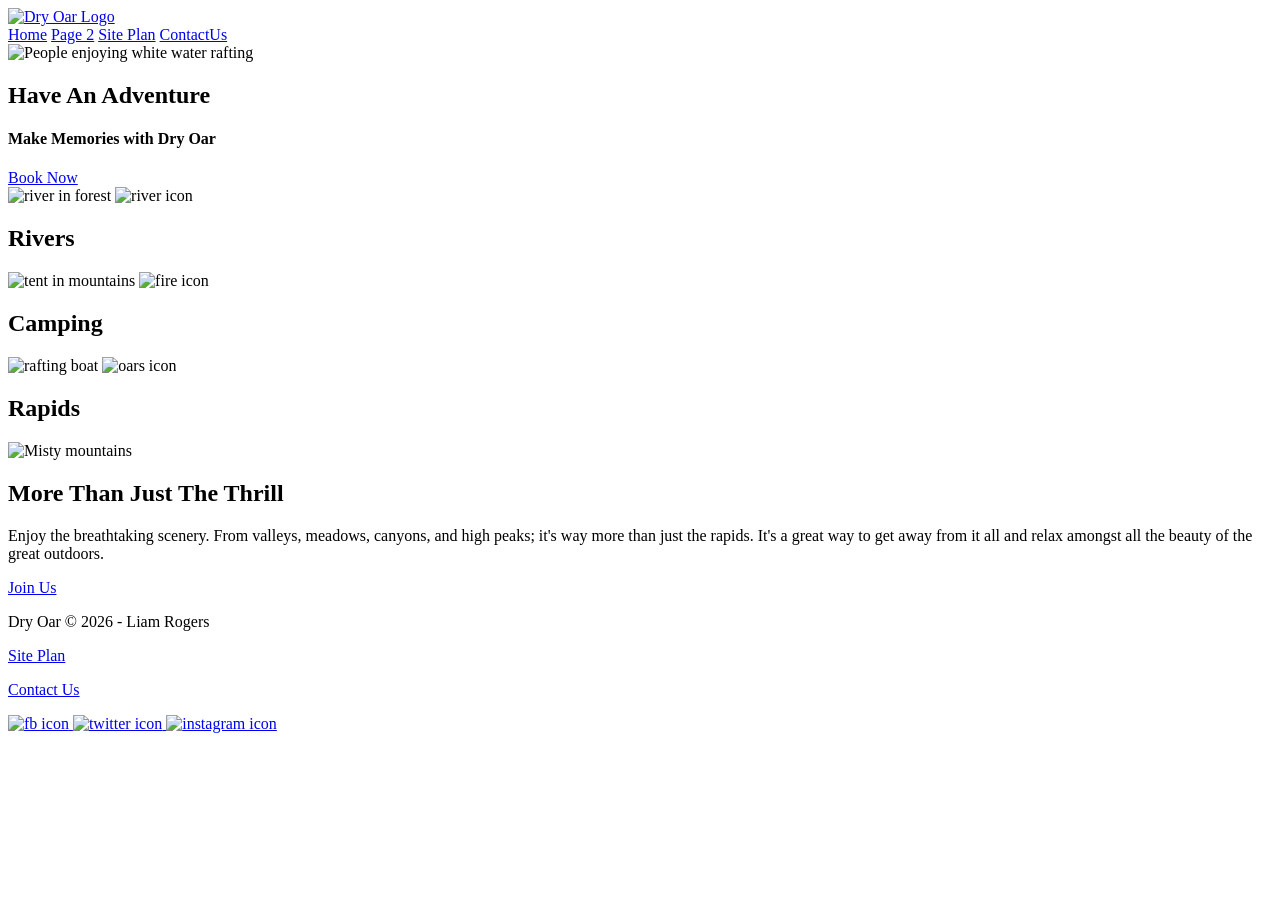
==== white_water_rafting/index.html @ 063c462a "Add files via upload" ====
<!DOCTYPE html>
<html lang="en">
<head>
    <link rel="stylesheet" href="styles/style.css">
    <meta charset="UTF-8">
    <meta name="viewport" content="width=device-width, initial-scale=1.0">
    <title>Whitewater Rafting Vacations</title>
</head>
<body>
    <div id ="content">
    <header>
        
        <a id="logo_link" href="index.html">
            <img class="logo" src="images/logo.png" alt="Dry Oar Logo">
        </a>
        <nav>
            <a href="index.html">Home</a>
            <a href="#">Page 2</a>
            <a href="site-plan-rafting.html">Site Plan</a>
            <a href="contactus.html">ContactUs</a>
        </nav>
    </header>
    <div id="hero">
        <div id = "hero-box">
            <img id="hero-img" src="images/hero.png" alt="People enjoying white water rafting">
        </div>
        <section id="hero-msg">
            <h1 class = "home-title">Have An Adventure</h1>
            <h4>Make Memories with Dry Oar </h4>
            <div class = 'button-box'>
                <a class='book' href="contactus.html">Book Now</a>
            </div>
        </section>
    </div>
<main class="home-grid">
    <section class="rivers-card">
        <img class="card-img" src="images/rivers.jpg" alt="river in forest">
        <img class="icon" src="images/river_icon.png" alt="river icon">
        <h2>Rivers</h2>
    </section>
    <section class="camping-card">
        <img class="card-img" src="images/camping.jpg" alt="tent in mountains">
        <img class="icon" src="images/fire_icon.png" alt="fire icon">
        <h2>Camping</h2>
    </section>
    <section class="rapids-card">
        <img class="card-img" src="images/rapids.jpg" alt="rafting boat">
        <img class="icon" src="images/oars.png" alt="oars icon">
        <h2>Rapids</h2>
    </section>
    <div id="background"></div>
    <img class="mountains" src="images/mountains.jpg" alt="Misty mountains">
    <section class="msg">
        <h2>More Than Just The Thrill</h2>
        <p>Enjoy the breathtaking scenery. From valleys, meadows, canyons, and high peaks; it's way more than just the rapids. It's a great way to get away from it all and relax amongst all the beauty of the great outdoors. </p>
        <a class='join' href="rivers.html">Join Us</a>
    </section>
</main>
<footer>
    <p>Dry Oar &copy; 2026 - Liam Rogers</p>
    <p><a href="site-plan-rafting.html">Site Plan</a></p>
    <p><a href="contactus.html">Contact Us</a></p>
    <div class="social">
        <a href="https://facebook.com" target="_blank">
            <img src="images/facebook.png"  alt="fb icon">
        </a>
        <a href="https://twitter.com" target="_blank">
            <img src="images/twitter.png" alt="twitter icon">
        </a>
        <a href="https://instagram.com" target="_blank">
            <img src="images/instagram.png" alt="instagram icon">
        </a>
    </div>
</footer>
</div>
</body>
</html>
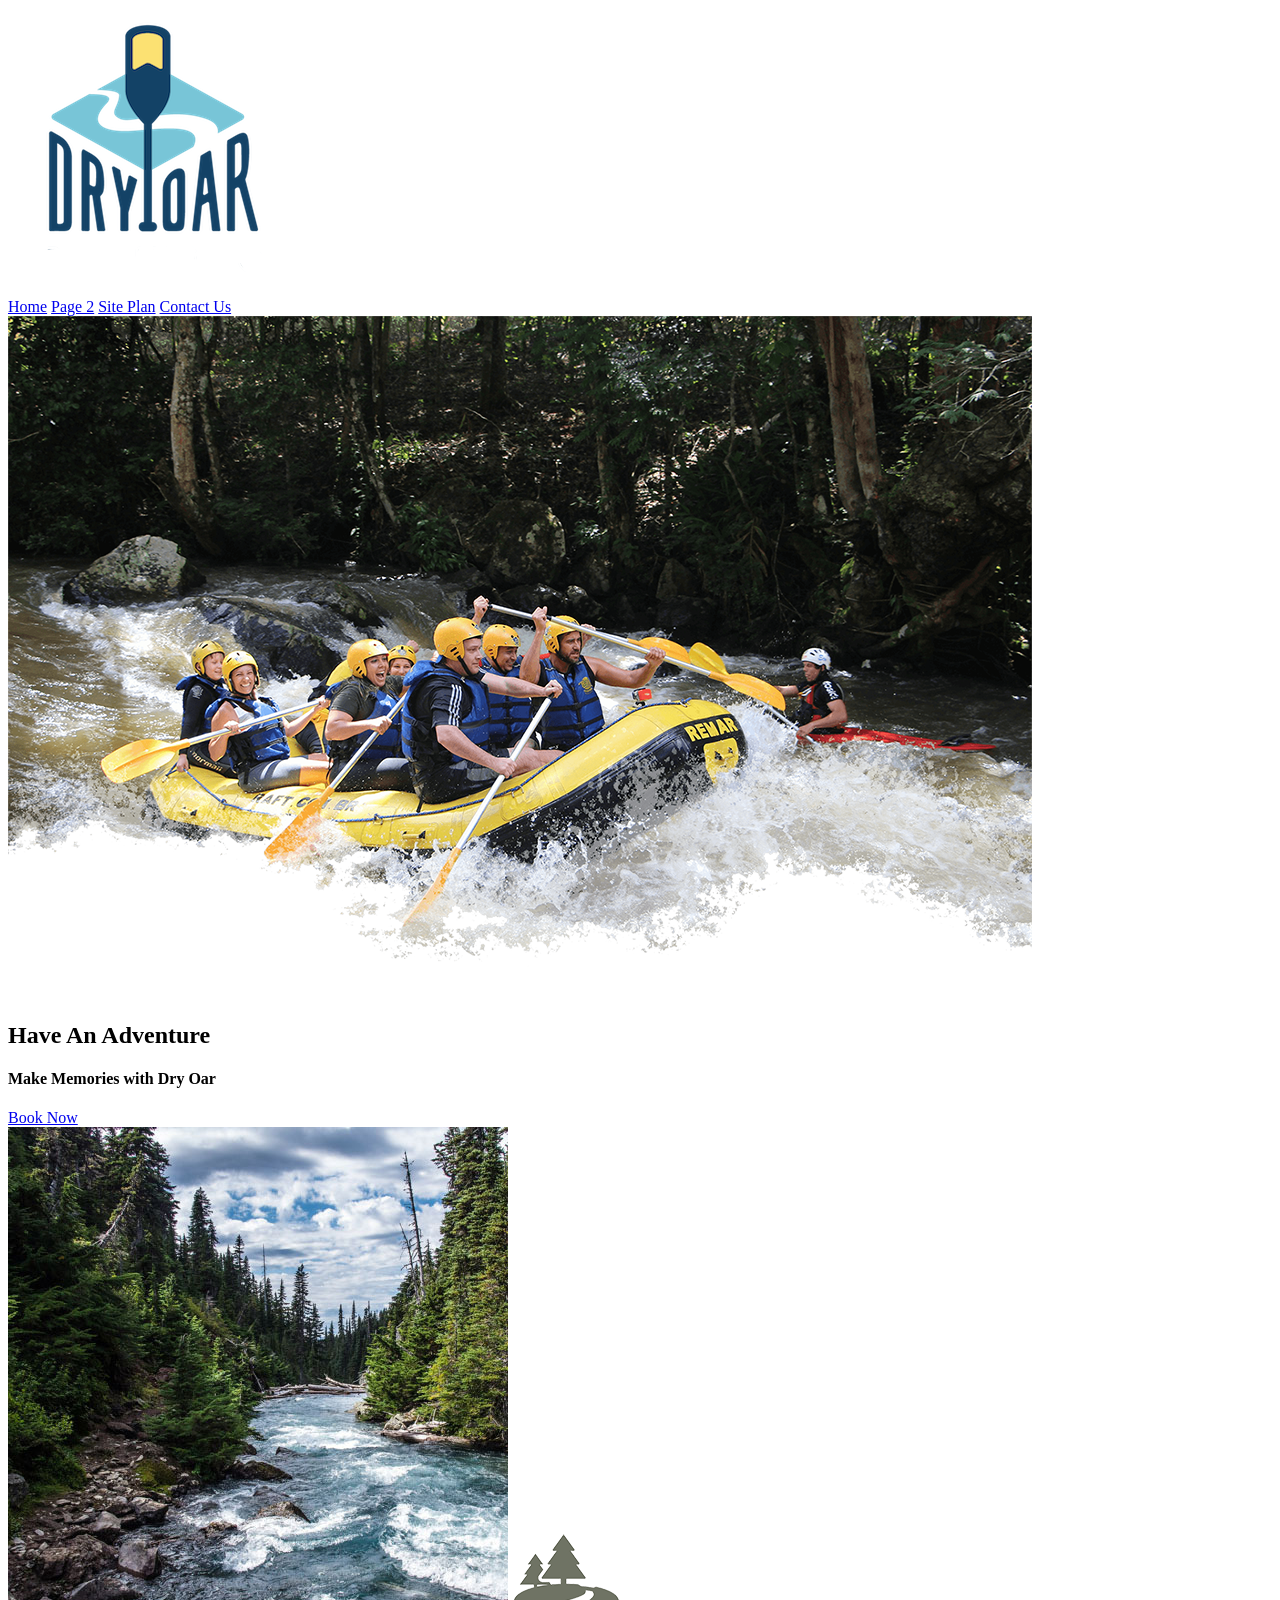
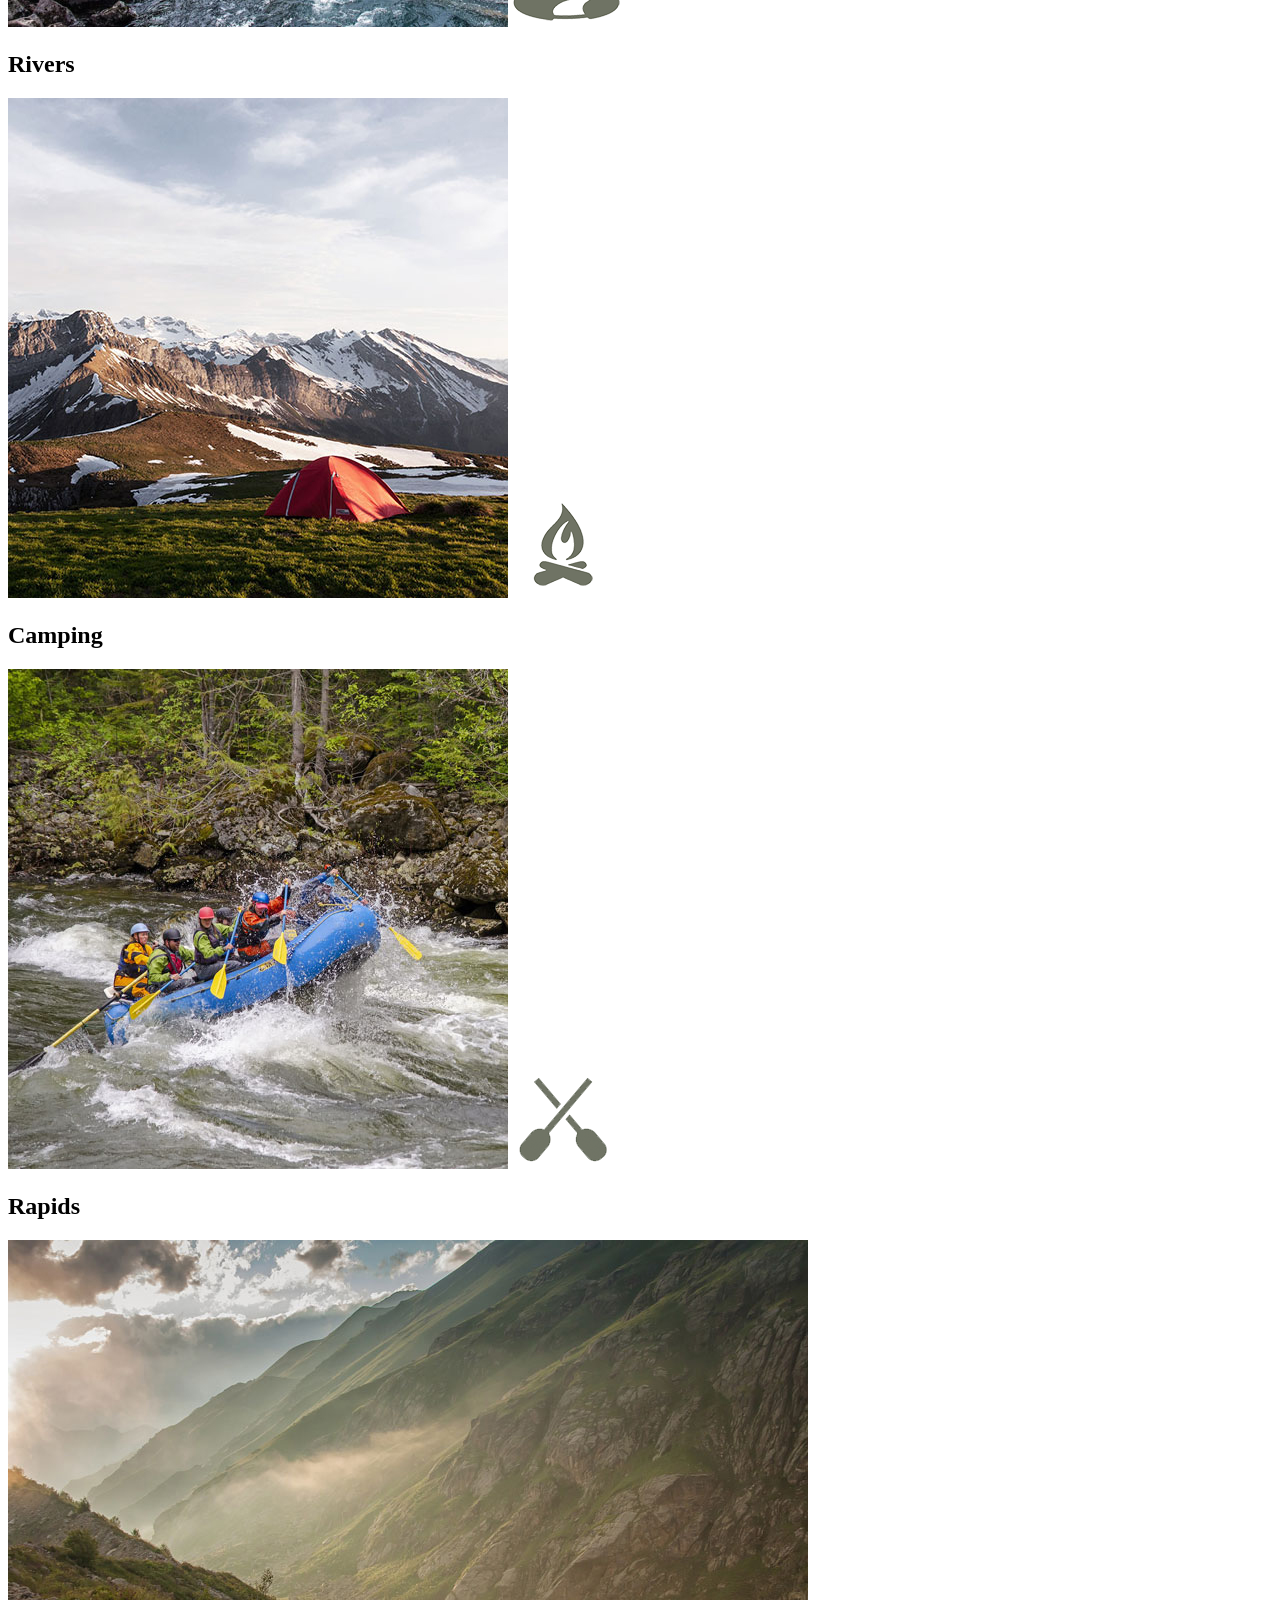
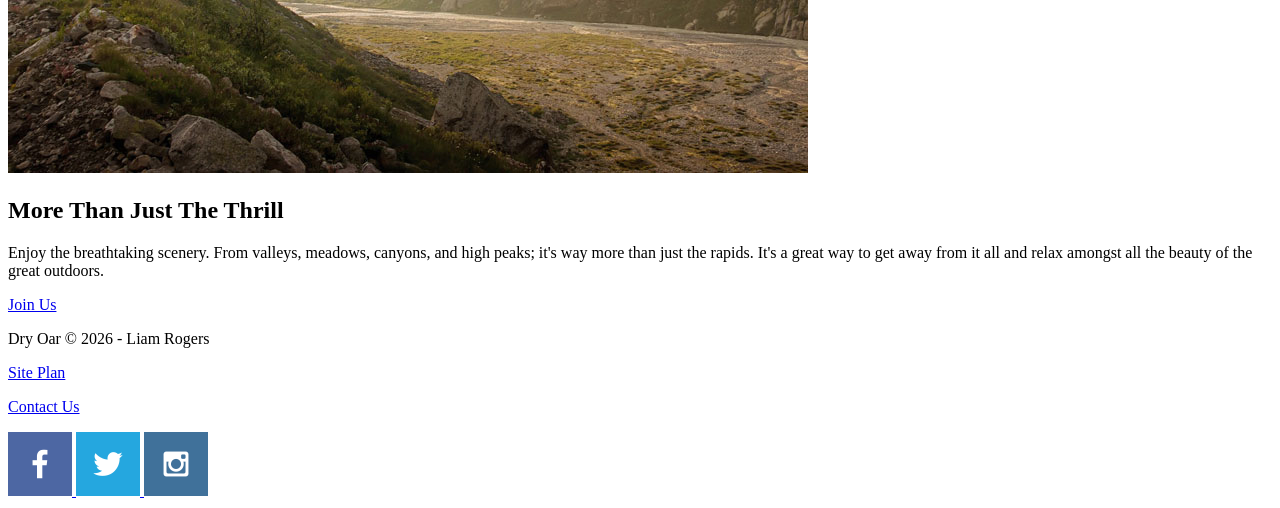
==== commit 958c26da: "l" ====
--- a/white_water_rafting/index.html
+++ b/white_water_rafting/index.html
@@ -17,7 +17,7 @@
             <a href="index.html">Home</a>
             <a href="#">Page 2</a>
             <a href="site-plan-rafting.html">Site Plan</a>
-            <a href="contactus.html">ContactUs</a>
+            <a href="contactus.html">Contact Us</a>
         </nav>
     </header>
     <div id="hero">
@@ -48,13 +48,15 @@
         <img class="icon" src="images/oars.png" alt="oars icon">
         <h2>Rapids</h2>
     </section>
-    <div id="background"></div>
+    <div id="background">
     <img class="mountains" src="images/mountains.jpg" alt="Misty mountains">
     <section class="msg">
         <h2>More Than Just The Thrill</h2>
         <p>Enjoy the breathtaking scenery. From valleys, meadows, canyons, and high peaks; it's way more than just the rapids. It's a great way to get away from it all and relax amongst all the beauty of the great outdoors. </p>
         <a class='join' href="rivers.html">Join Us</a>
     </section>
+    </div>
+
 </main>
 <footer>
     <p>Dry Oar &copy; 2026 - Liam Rogers</p>
